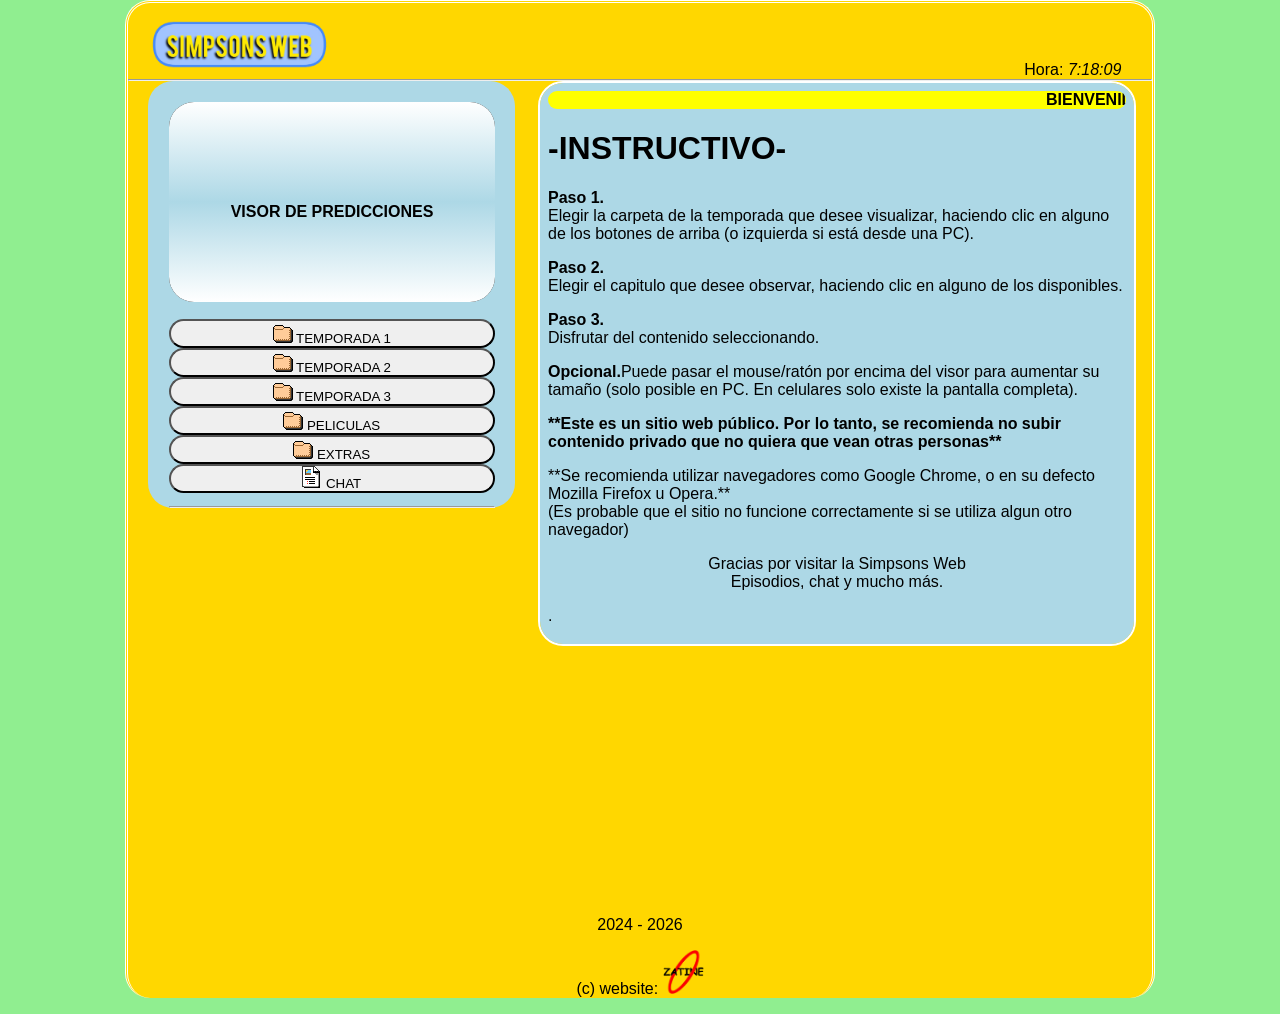
==== index.html @ 4fbdfd2d "Add files via upload" ====
<!DOCTYPE html>
<html>
<head>
<meta charset="UTF-8">
<title>Simpsons Web - Episodios de Los Simpsons - Simpsons Web</title>
<link rel="shortcut icon" href="k.gif">
<link rel="stylesheet" type="text/css" href="style.css">

<meta name="author" content="Johan Gzz">
<meta name="description" content="Capitulos, episodios, videos, y más contenido de Los Simpsons para ti.">
<meta name="viewport" content="width=device-width, initial-scale=1.0, maximum-scale=1.0, user-scalable=no">


</head>
<body class="cuerpo">
<div align="left" style="padding-left:3%;"><h1><img class="tituloprincipalh1" src="titulazo.png" title="Simpsons Web" alt="Simpsons Web"></h1></div>
<div align="right" style="padding-right:3%; margin-top:-3.1%;">Hora: <i id="reloj"></i></div>

<script type="text/javascript">
function startTime(){
today=new Date();
h=today.getHours();
m=today.getMinutes();
s=today.getSeconds();
m=checkTime(m);
s=checkTime(s);
document.getElementById('reloj').innerHTML=h+":"+m+":"+s;
t=setTimeout('startTime()',500);}
function checkTime(i)
{if (i<10) {i="0" + i;}return i;}
window.onload=function(){startTime();}
</script>

<hr/>


<div class="izquierdita">
<iframe id="miIframe" src="visor_texto.html" name="visor" class="visorazo" allowfullscreen>Tu navegador no soporta este contenido</iframe>
<nav>
<a class="botonesparaelegirelcontenidoaver" href="temps/temporada1.html" target="iframelista"><button style="margin-top:13px;" class="estilodelosbotonesparaelegirelcontenidoaver"><img src="fld.gif"> TEMPORADA 1</button></a>
<a class="botonesparaelegirelcontenidoaver" href="temps/temporada2.html" target="iframelista"><button class="estilodelosbotonesparaelegirelcontenidoaver"><img src="fld.gif"> TEMPORADA 2</button></a>
<a class="botonesparaelegirelcontenidoaver" href="temps/temporada3.html" target="iframelista"><button class="estilodelosbotonesparaelegirelcontenidoaver"><img src="fld.gif"> TEMPORADA 3</button></a>
<a class="botonesparaelegirelcontenidoaver" href="temps/pelis.html" target="iframelista"><button class="estilodelosbotonesparaelegirelcontenidoaver"><img src="fld.gif"> PELICULAS</button></a>
<a class="botonesparaelegirelcontenidoaver" href="temps/musifondo.html" target="iframelista"><button class="estilodelosbotonesparaelegirelcontenidoaver"><img src="fld.gif"> EXTRAS</button></a>
<a class="botonesparaelegirelcontenidoaver" href="https://simpsonschat.chatango.com" target="iframelista"><button style="margin-bottom:13px;" class="estilodelosbotonesparaelegirelcontenidoaver"><img src="txt.gif"> CHAT</button></a>
</nav>
<hr>
</div>


<script>
        // Función para obtener parámetros de la URL
        function getParameterByName(name, url = window.location.href) {
            name = name.replace(/[\[\]]/g, '\\$&');
            let regex = new RegExp('[?&]' + name + '(=([^&#]*)|&|#|$)');
            let results = regex.exec(url);
            if (!results) return null;
            if (!results[2]) return '';
            return decodeURIComponent(results[2].replace(/\+/g, ' '));
        }

        // Obtener el parámetro "iframeUrl" de la URL
        let iframeUrl = getParameterByName('iframeUrl');

        // Si el parámetro existe, cambiar la URL del iframe
        if (iframeUrl) {
            document.getElementById('miIframe').src = iframeUrl;
        }
    </script>



<div class="derechita">
<iframe name="iframelista" class="iframequemuestralalista" src="instructivo.html"></iframe>
</div>

<p class="parrafoparaqueseacomodeelborde">2024 - <script>document.write(new Date().getFullYear())</script></p>
<p>(c) website: <img src="ovalozatine.png" width="4%"></p>

</body>
</html>
---- style.css ----
html{
text-align:center;
margin:0 auto;
background-color:lightgreen;
background-image: url("");
width: auto;
}

.cuerpo{
text-align:center;
padding-top:2px;
margin-top:0px;
margin-left:auto;
margin-right:auto;
background-color:gold;
border-top:double;
border-left: double;
border-right: double;
border-color: white;
border-radius:25px;
width: 80%;
cursor:default;
font-family:arial;
}

#contenedor{
margin: 0 auto;
text-align:left;
width:93%;
}

.tituloprincipalh1{
font-family:arial;
color:black;
width:18%;
margin:-9px;
}

.derechita{
float: right; width: 58%; text-align:left; padding-right: 2%; padding-left:2%;
}

.izquierdita{
float: left; width: 31.8%; text-align:left; padding-left: 2%; padding-right: 2%; padding-top:2%; background-color:lightblue; border-radius:25px; margin-left:2%;
}

hr {
padding:0;
margin:0;
}

.botonesparaelegirelcontenidoaver{
display:block;
}

.estilodelosbotonesparaelegirelcontenidoaver{
width:100%;
cursor:pointer;
padding:0px;
border-radius:25px;
}

.visorazo{
width:100%;
height:200px;
border:none;
border-radius:25px;
}

.visorazo:hover{
transition-duration:0.4s;
position:fixed;
width:77%;
height:77%;
z-index:4;
border:5px solid yellow;
}

.iframequemuestralalista{
height:561px;
width:100%;
border:2px white solid;
border-radius:25px;
}

.parrafoparaqueseacomodeelborde{
padding-top:80%;
}

@media only screen and (max-width: 800px) {

.cuerpo{
width: 100%;
border-style: none;
border-color: none;
}

.izquierdita{
width: 97%; text-align:left; padding-right: 0%; padding-bottom:0%; border:none; height:10%; padding-top:0%; margin-left:0%;
}

.botonesparaelegirelcontenidoaver{
display:inline;
}

.estilodelosbotonesparaelegirelcontenidoaver{
width:auto;
padding:3.2px;
}

.derechita{
 width: 95%; text-align:left; padding-left: 3%;
}

.iframequemuestralalista{
height:290px;
}

.visorazo{
height:250px;
}

.visorazo:hover{
transition-duration:0s;
position:relative;
width:100%;
height:250px;
z-index:4;
border:none;
}

nav{
overflow-x: auto; /* Desplazamiento horizontal automático */
overflow-y: hidden; /* Ocultar desplazamiento vertical */
white-space: nowrap; /* Evita que el texto se divida en varias líneas */
}

.tituloprincipalh1{
font-size:90%;
width:23%;
top:5px;
left:23px;
position:absolute;
}

}
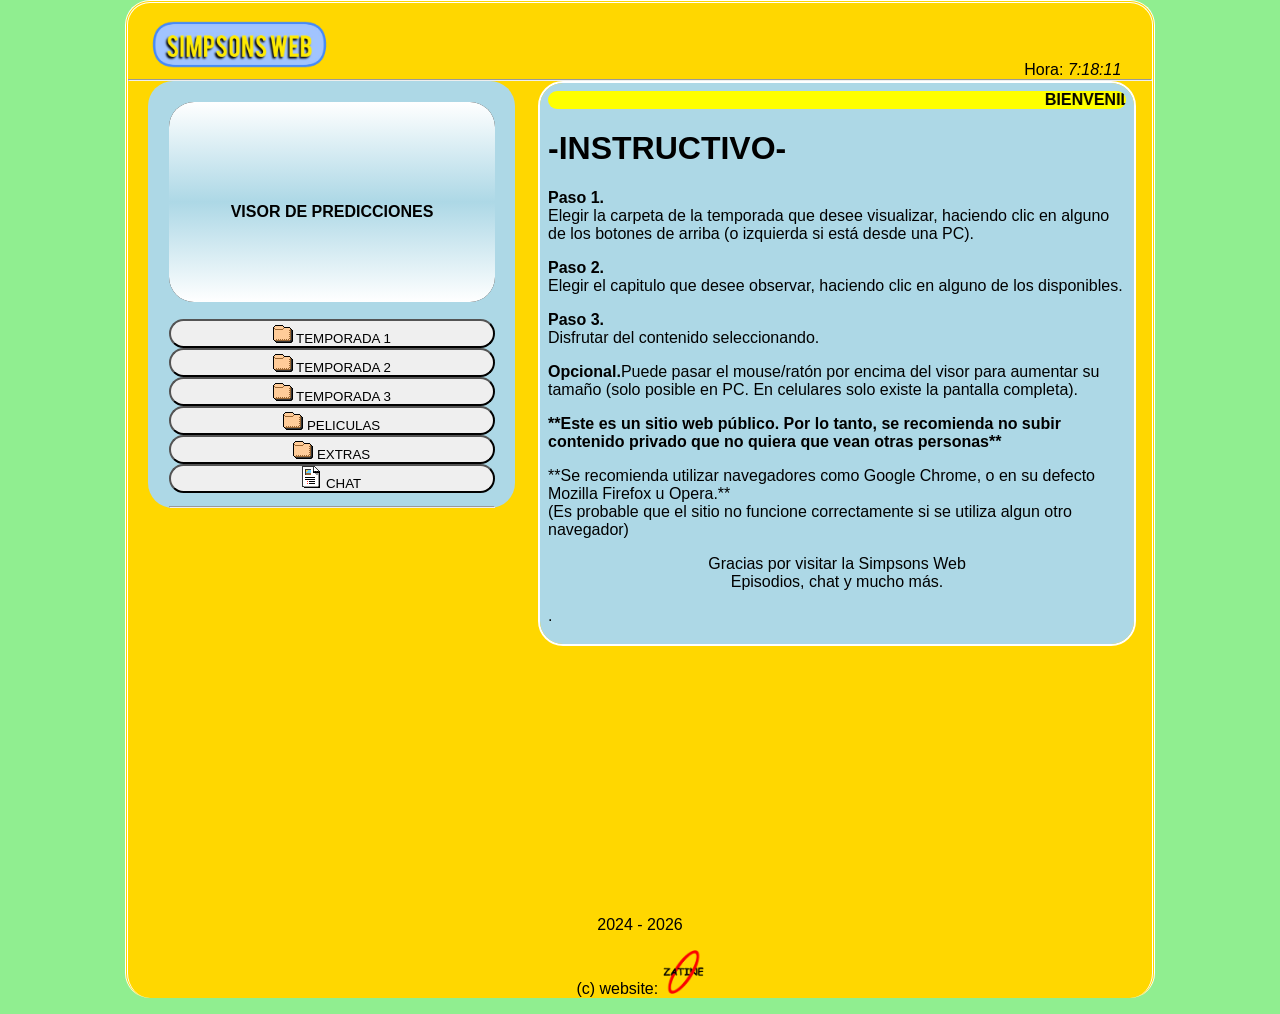
==== commit 39822dac: "Update index.html" ====
--- a/index.html
+++ b/index.html
@@ -76,6 +76,6 @@
 
 <p class="parrafoparaqueseacomodeelborde">2024 - <script>document.write(new Date().getFullYear())</script></p>
 <p>(c) website: <img src="ovalozatine.png" width="4%"></p>
-
+<script id="cid0020000371534469473" data-cfasync="false" async src="//st.chatango.com/js/gz/emb.js" style="width: 300px;height: 400px;">{"handle":"zatineorg","arch":"js","styles":{"a":"ff0000","b":100,"c":"ffffff","d":"ffffff","g":"0000ff","k":"ff0000","l":"ff0000","m":"ff0000","p":"10","q":"ff0000","r":100,"pos":"br","cv":1,"cvbg":"ff0000","cvw":300,"cvh":30,"sbc":"ff0000","surl":0,"ticker":1,"fwtickm":1}}</script>
 </body>
-</html>+</html>
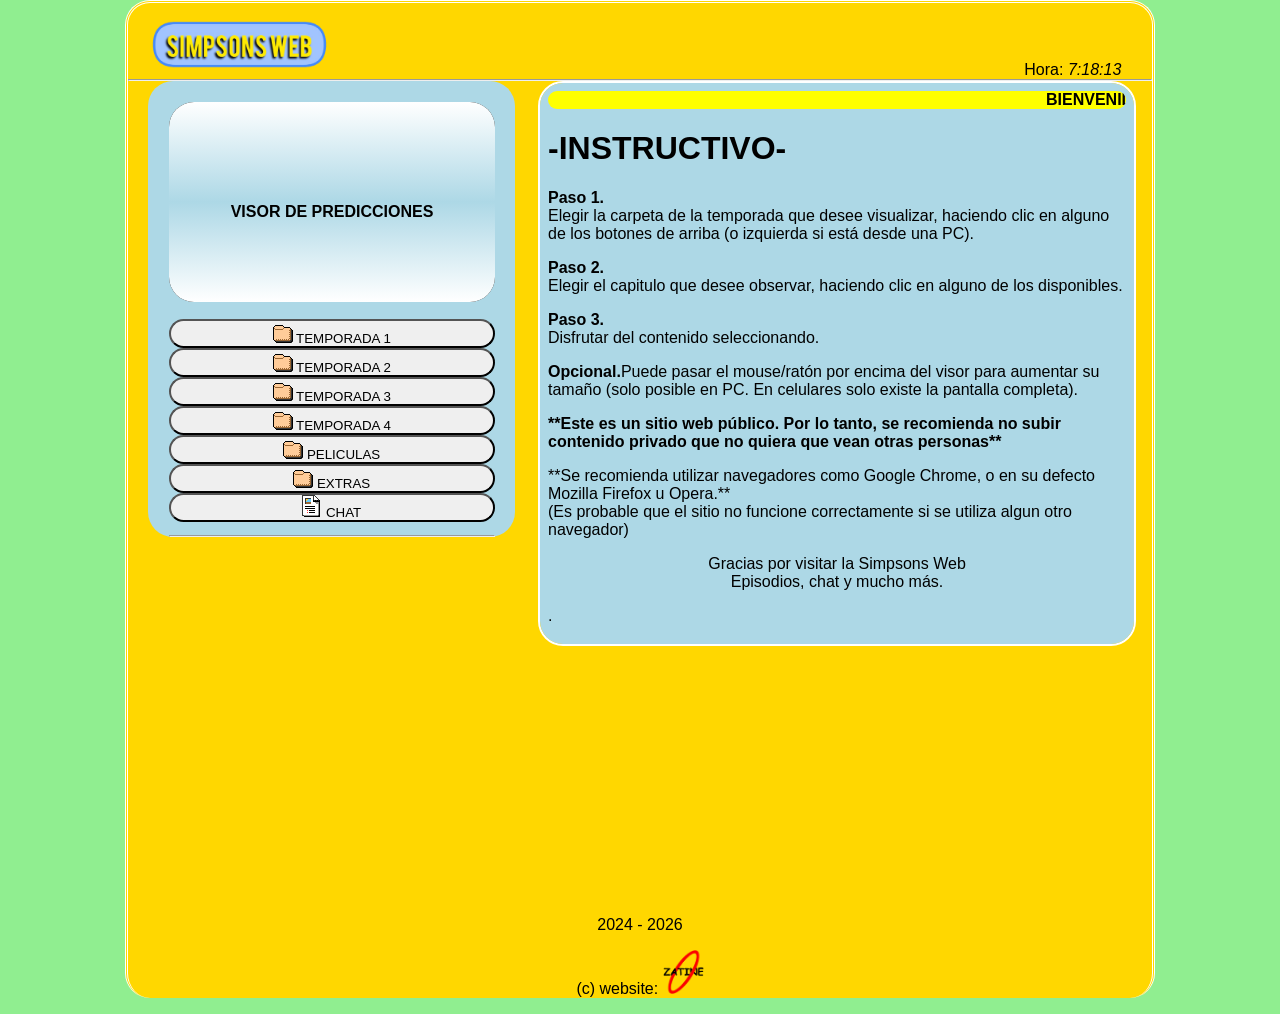
==== commit 99dc31d6: "Update index.html" ====
--- a/index.html
+++ b/index.html
@@ -40,6 +40,7 @@
 <a class="botonesparaelegirelcontenidoaver" href="temps/temporada1.html" target="iframelista"><button style="margin-top:13px;" class="estilodelosbotonesparaelegirelcontenidoaver"><img src="fld.gif"> TEMPORADA 1</button></a>
 <a class="botonesparaelegirelcontenidoaver" href="temps/temporada2.html" target="iframelista"><button class="estilodelosbotonesparaelegirelcontenidoaver"><img src="fld.gif"> TEMPORADA 2</button></a>
 <a class="botonesparaelegirelcontenidoaver" href="temps/temporada3.html" target="iframelista"><button class="estilodelosbotonesparaelegirelcontenidoaver"><img src="fld.gif"> TEMPORADA 3</button></a>
+<a class="botonesparaelegirelcontenidoaver" href="temps/temporada4.html" target="iframelista"><button class="estilodelosbotonesparaelegirelcontenidoaver"><img src="fld.gif"> TEMPORADA 4</button></a>
 <a class="botonesparaelegirelcontenidoaver" href="temps/pelis.html" target="iframelista"><button class="estilodelosbotonesparaelegirelcontenidoaver"><img src="fld.gif"> PELICULAS</button></a>
 <a class="botonesparaelegirelcontenidoaver" href="temps/musifondo.html" target="iframelista"><button class="estilodelosbotonesparaelegirelcontenidoaver"><img src="fld.gif"> EXTRAS</button></a>
 <a class="botonesparaelegirelcontenidoaver" href="https://simpsonschat.chatango.com" target="iframelista"><button style="margin-bottom:13px;" class="estilodelosbotonesparaelegirelcontenidoaver"><img src="txt.gif"> CHAT</button></a>
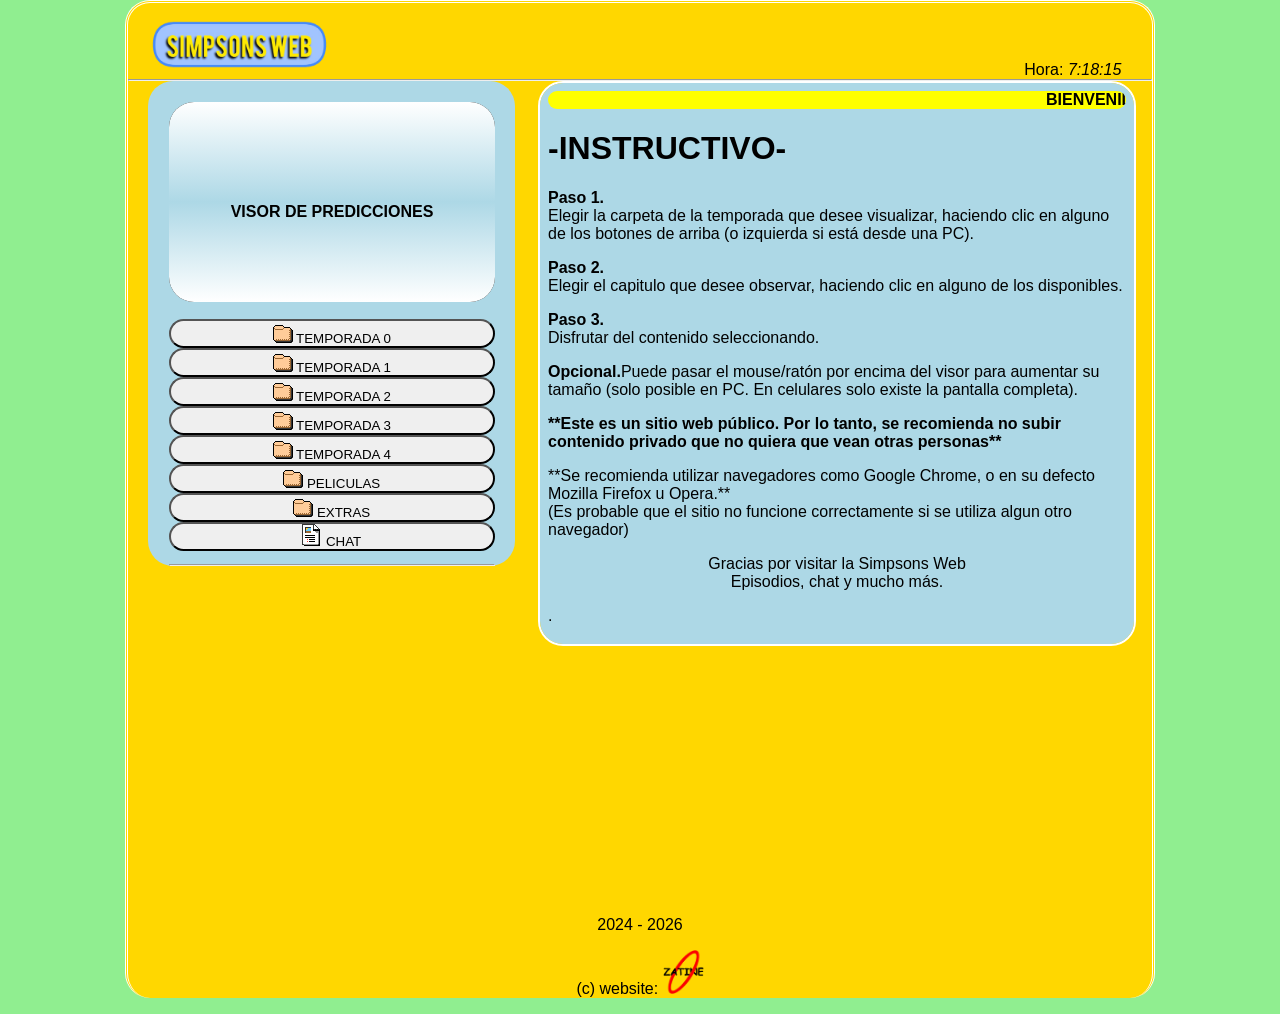
==== commit c9344861: "Update index.html" ====
--- a/index.html
+++ b/index.html
@@ -37,7 +37,8 @@
 <div class="izquierdita">
 <iframe id="miIframe" src="visor_texto.html" name="visor" class="visorazo" allowfullscreen>Tu navegador no soporta este contenido</iframe>
 <nav>
-<a class="botonesparaelegirelcontenidoaver" href="temps/temporada1.html" target="iframelista"><button style="margin-top:13px;" class="estilodelosbotonesparaelegirelcontenidoaver"><img src="fld.gif"> TEMPORADA 1</button></a>
+<a class="botonesparaelegirelcontenidoaver" href="temps/temporada0.html" target="iframelista"><button style="margin-top:13px;" class="estilodelosbotonesparaelegirelcontenidoaver"><img src="fld.gif"> TEMPORADA 0</button></a>
+<a class="botonesparaelegirelcontenidoaver" href="temps/temporada1.html" target="iframelista"><button class="estilodelosbotonesparaelegirelcontenidoaver"><img src="fld.gif"> TEMPORADA 1</button></a>
 <a class="botonesparaelegirelcontenidoaver" href="temps/temporada2.html" target="iframelista"><button class="estilodelosbotonesparaelegirelcontenidoaver"><img src="fld.gif"> TEMPORADA 2</button></a>
 <a class="botonesparaelegirelcontenidoaver" href="temps/temporada3.html" target="iframelista"><button class="estilodelosbotonesparaelegirelcontenidoaver"><img src="fld.gif"> TEMPORADA 3</button></a>
 <a class="botonesparaelegirelcontenidoaver" href="temps/temporada4.html" target="iframelista"><button class="estilodelosbotonesparaelegirelcontenidoaver"><img src="fld.gif"> TEMPORADA 4</button></a>
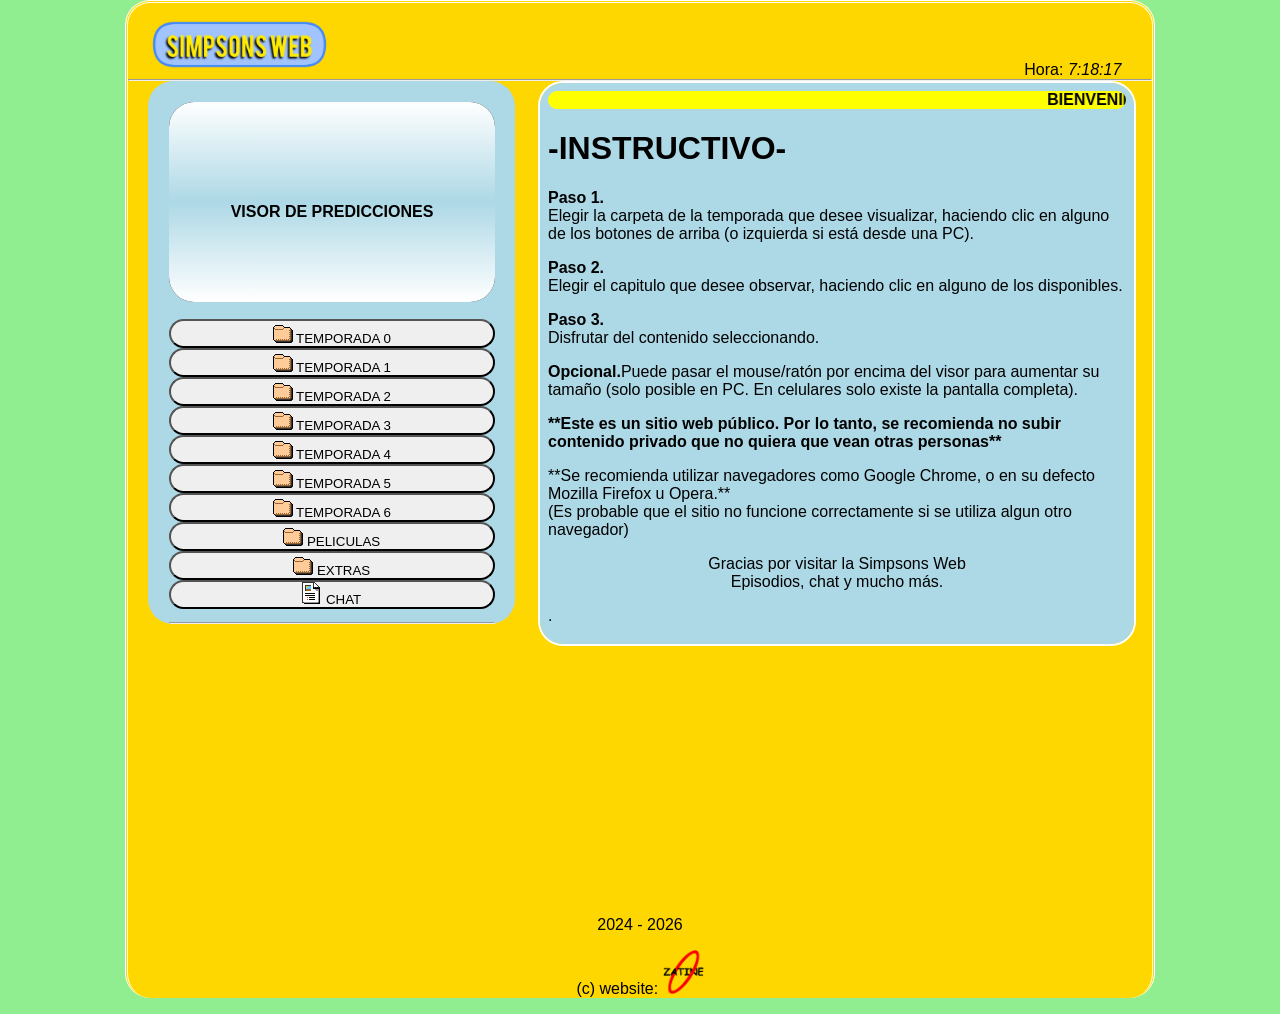
==== commit 023c430c: "Update index.html" ====
--- a/index.html
+++ b/index.html
@@ -42,6 +42,8 @@
 <a class="botonesparaelegirelcontenidoaver" href="temps/temporada2.html" target="iframelista"><button class="estilodelosbotonesparaelegirelcontenidoaver"><img src="fld.gif"> TEMPORADA 2</button></a>
 <a class="botonesparaelegirelcontenidoaver" href="temps/temporada3.html" target="iframelista"><button class="estilodelosbotonesparaelegirelcontenidoaver"><img src="fld.gif"> TEMPORADA 3</button></a>
 <a class="botonesparaelegirelcontenidoaver" href="temps/temporada4.html" target="iframelista"><button class="estilodelosbotonesparaelegirelcontenidoaver"><img src="fld.gif"> TEMPORADA 4</button></a>
+<a class="botonesparaelegirelcontenidoaver" href="temps/temporada5.html" target="iframelista"><button class="estilodelosbotonesparaelegirelcontenidoaver"><img src="fld.gif"> TEMPORADA 5</button></a>
+<a class="botonesparaelegirelcontenidoaver" href="temps/temporada6.html" target="iframelista"><button class="estilodelosbotonesparaelegirelcontenidoaver"><img src="fld.gif"> TEMPORADA 6</button></a>
 <a class="botonesparaelegirelcontenidoaver" href="temps/pelis.html" target="iframelista"><button class="estilodelosbotonesparaelegirelcontenidoaver"><img src="fld.gif"> PELICULAS</button></a>
 <a class="botonesparaelegirelcontenidoaver" href="temps/musifondo.html" target="iframelista"><button class="estilodelosbotonesparaelegirelcontenidoaver"><img src="fld.gif"> EXTRAS</button></a>
 <a class="botonesparaelegirelcontenidoaver" href="https://simpsonschat.chatango.com" target="iframelista"><button style="margin-bottom:13px;" class="estilodelosbotonesparaelegirelcontenidoaver"><img src="txt.gif"> CHAT</button></a>
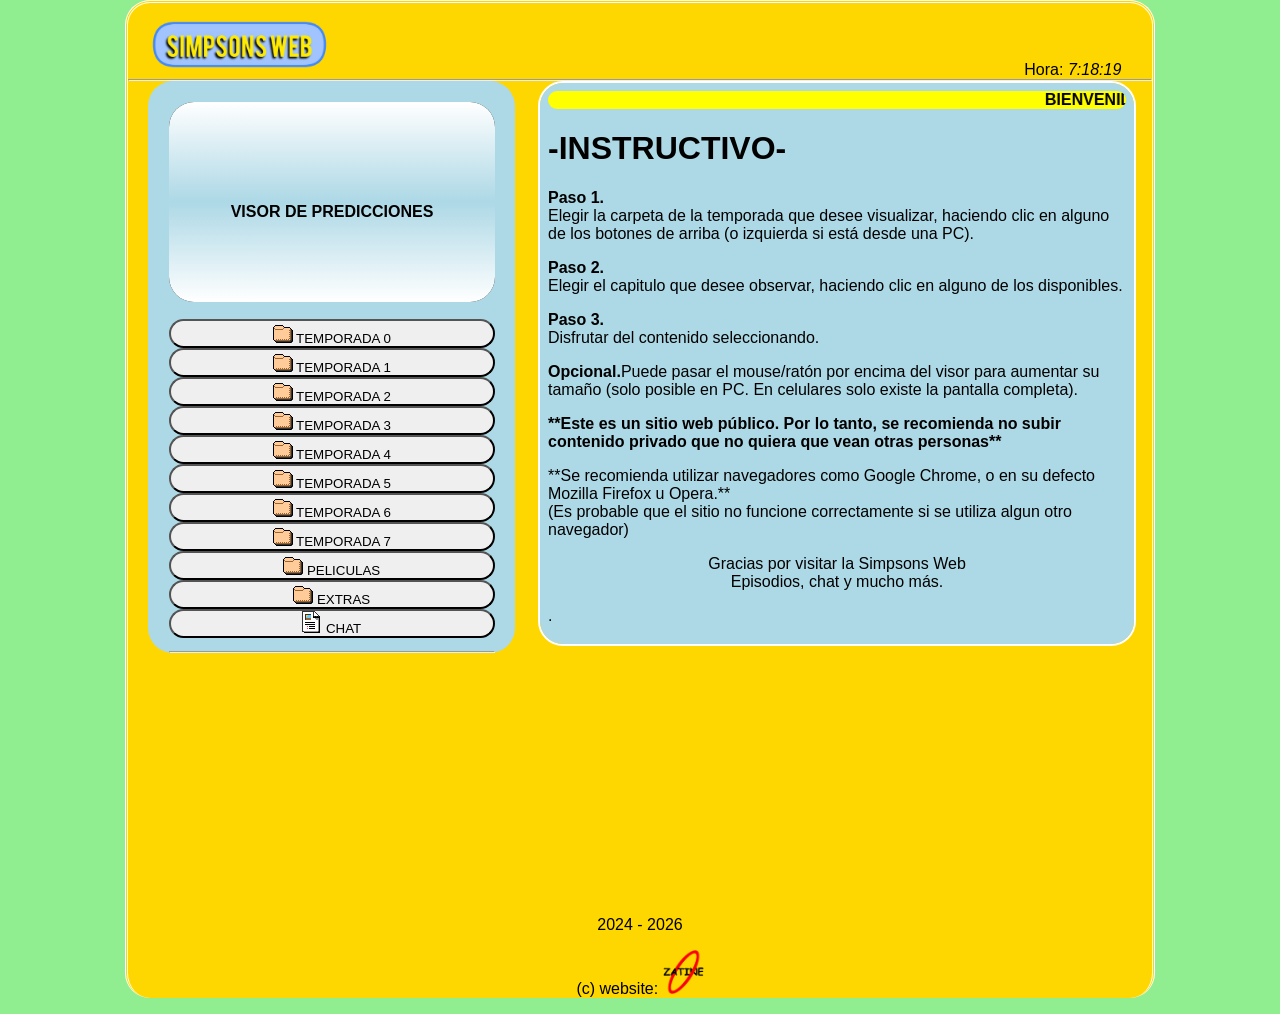
==== commit 01067e1d: "Update index.html" ====
--- a/index.html
+++ b/index.html
@@ -44,6 +44,7 @@
 <a class="botonesparaelegirelcontenidoaver" href="temps/temporada4.html" target="iframelista"><button class="estilodelosbotonesparaelegirelcontenidoaver"><img src="fld.gif"> TEMPORADA 4</button></a>
 <a class="botonesparaelegirelcontenidoaver" href="temps/temporada5.html" target="iframelista"><button class="estilodelosbotonesparaelegirelcontenidoaver"><img src="fld.gif"> TEMPORADA 5</button></a>
 <a class="botonesparaelegirelcontenidoaver" href="temps/temporada6.html" target="iframelista"><button class="estilodelosbotonesparaelegirelcontenidoaver"><img src="fld.gif"> TEMPORADA 6</button></a>
+<a class="botonesparaelegirelcontenidoaver" href="temps/temporada7.html" target="iframelista"><button class="estilodelosbotonesparaelegirelcontenidoaver"><img src="fld.gif"> TEMPORADA 7</button></a>
 <a class="botonesparaelegirelcontenidoaver" href="temps/pelis.html" target="iframelista"><button class="estilodelosbotonesparaelegirelcontenidoaver"><img src="fld.gif"> PELICULAS</button></a>
 <a class="botonesparaelegirelcontenidoaver" href="temps/musifondo.html" target="iframelista"><button class="estilodelosbotonesparaelegirelcontenidoaver"><img src="fld.gif"> EXTRAS</button></a>
 <a class="botonesparaelegirelcontenidoaver" href="https://simpsonschat.chatango.com" target="iframelista"><button style="margin-bottom:13px;" class="estilodelosbotonesparaelegirelcontenidoaver"><img src="txt.gif"> CHAT</button></a>
